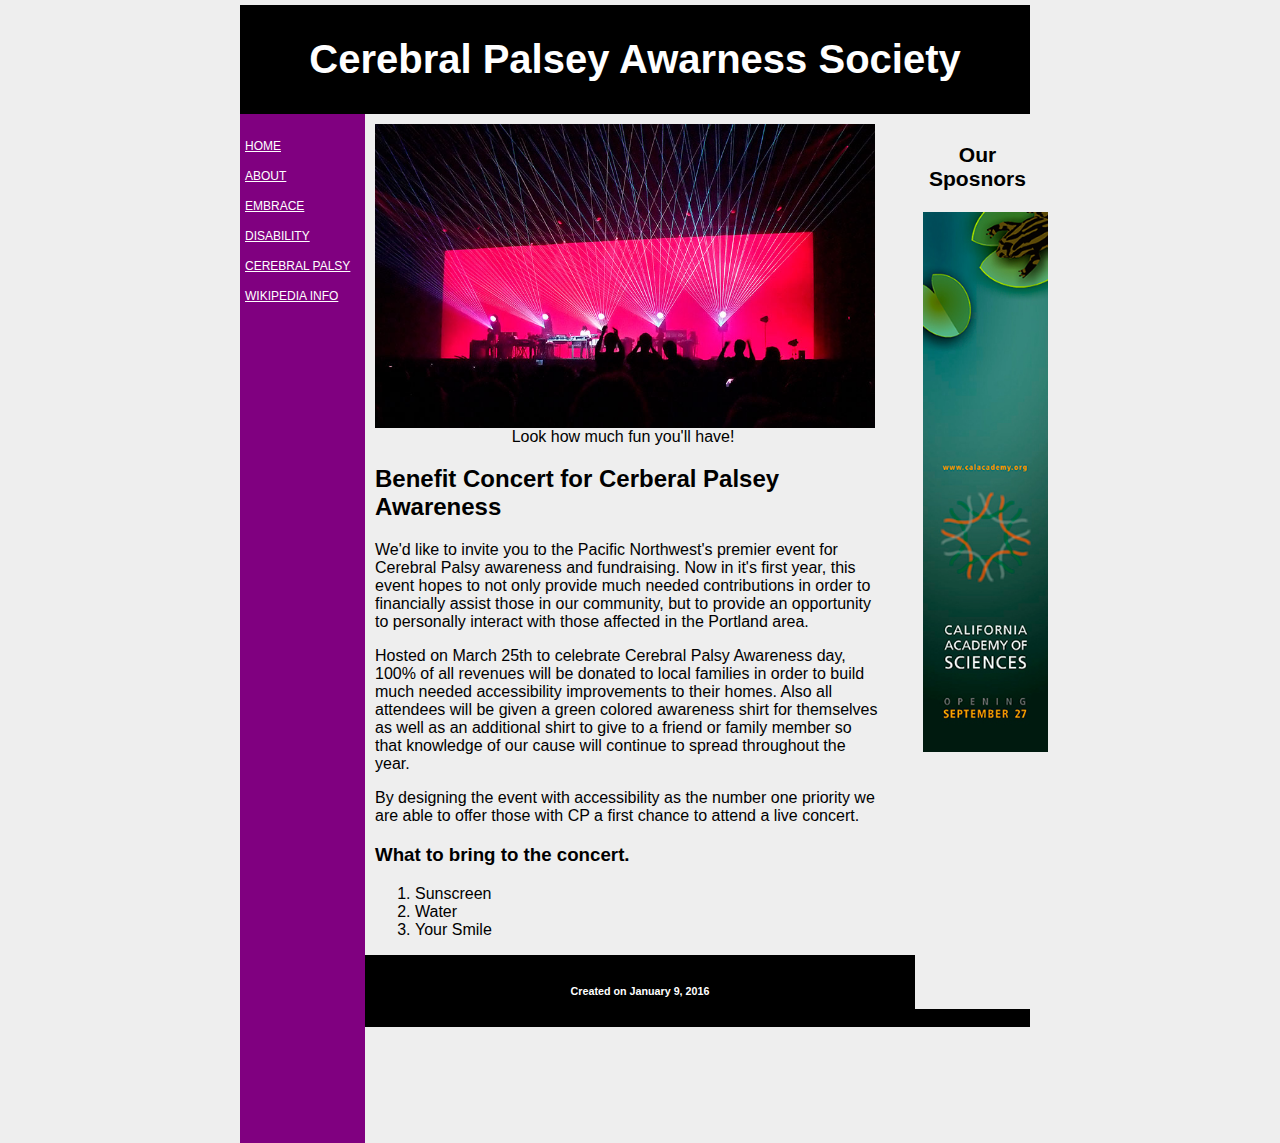
==== about_us.html @ f7daedd5 "First Commit" ====
<html>
  <head>
    <title>Cerebral Palsey Awarness Society</title>
    <link href="left_nav.css" rel="stylesheet">
  </head>

  <body>
    <header>
      <h1>Cerebral Palsey Awarness Society</h1>
    </header>

    <nav>
      <ul>
        <li><a href="index.html">home</a></li>
        <li><a href="about_us.html">about</a></li>
        <li><a href="http://www.embracedisability.org/#!resources/c1v2h">EMBRACE disABILITY</a></li>
        <li><a href="http://cerebralpalsy.org">Cerebral Palsy</a></li>
        <li><a href="https://en.wikipedia.org/wiki/Cerebral_palsy">Wikipedia Info</a></li>
      </ul>
    </nav>
    <section>
      <img class="img-resize" src="concert.jpg">
      <div class="caption">Look how much fun you'll have!</div>
      <article>
        <h2>Benefit Concert for Cerberal Palsey Awareness</h2>
        <p>We'd like to invite you to the Pacific Northwest's premier event for Cerebral Palsy awareness and fundraising. Now in it's first year, this event hopes to not only provide much needed contributions in order to financially assist those in our community, but to provide an opportunity to personally interact with those affected in the Portland area.</p>
        <p>Hosted on March 25th to celebrate Cerebral Palsy Awareness day, 100% of all revenues will be donated to local families in order to build much needed accessibility improvements to their homes. Also all attendees will be given a green colored awareness shirt for themselves as well as an additional shirt to give to a friend or family member so that knowledge of our cause will continue to spread throughout the year.</p>
        <p>By designing the event with accessibility as the number one priority we are able to offer those with CP a first chance to attend a live concert.</p>
        <h3>What to bring to the concert.</h3>
        <ol>
          <li>Sunscreen</li>
          <li>Water</li>
          <li>Your Smile</li>
        </ol>
      </article>
    </section>

    <aside>
      <h3>Our Sposnors</h3>
      <img class="corp"src="corporate.jpg">
    </aside>

    <footer>
      <h6>Created on January 9, 2016</h6>
    </footer>

  </body>
</html>
---- left_nav.css ----
* {
  box-sizing: border-box;
}

    html {
      height: 100%;
      font-family: helvetica;
    }
    body {
       width: 800px;
       margin: 0 auto;
       padding-top: 5px;
       height: 100%;
       background-color:#eeeeee;
    }

    header {
        background-color:black;
        color:white;
        text-align:center;
        padding:5px;
        font-size: 20px;
        display: block;
        width: 790px;
    }
    nav {
        line-height:30px;
        background-color: purple;
        min-height:115%;
        width:125px;
        display: inline-block;
        vertical-align: top;
        padding:5px;
        font-size: 12px;
        text-align: left;
        margin: 0;
        float:left;
    }
    nav ul {
        list-style-type: none;
        padding: 0;
        text-transform: uppercase;
    }
    a {
        color: white;
    }
    section {
        width: 516px;
        display: inline-block;
        background-color:#eeeeee;
        margin: 0px;
    }
    article{
      padding-left: 10px;
    }
    .img-resize {
      max-width: 510px;
      margin: 0;
      padding-left: 10px;
      padding-top: 10px;
    }
    .caption{
      text-align:center;
    }
    aside {
      width: 125px;
      display: inline-block;
      vertical-align: top;
      background-color:#eeeeee;
      font-size: 18px;
      min-height: 100%;
      padding: 8px;
      float:right;
      text-align: center;
    }
    .corp{
      max-width: 125px;
    }
    aside ul {
        list-style-type: none;
    }
    footer {
        width: 790px;
        background-color:black;
        color:white;
        text-align:center;
        padding:5px;
        display: block;
    }
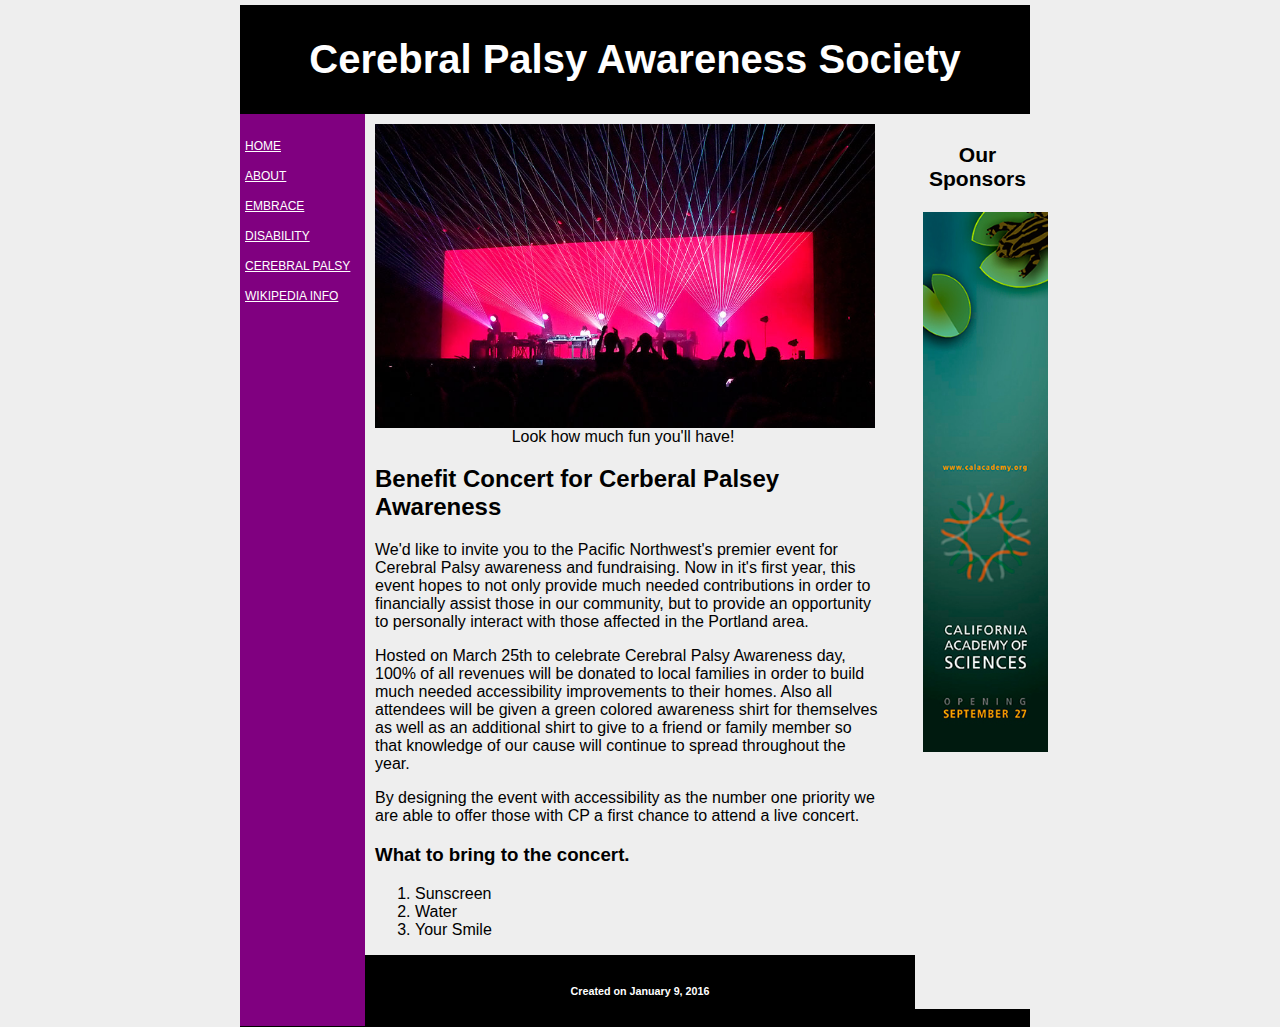
==== commit 55d6bfc3: "Cleaned Up Content" ====
--- a/about_us.html
+++ b/about_us.html
@@ -1,12 +1,12 @@
 <html>
   <head>
-    <title>Cerebral Palsey Awarness Society</title>
+    <title>Cerebral Palsy Awareness</title>
     <link href="left_nav.css" rel="stylesheet">
   </head>
 
   <body>
     <header>
-      <h1>Cerebral Palsey Awarness Society</h1>
+      <h1>Cerebral Palsy Awareness Society</h1>
     </header>
 
     <nav>
@@ -36,7 +36,7 @@
     </section>
 
     <aside>
-      <h3>Our Sposnors</h3>
+      <h3>Our Sponsors</h3>
       <img class="corp"src="corporate.jpg">
     </aside>
 
--- a/left_nav.css
+++ b/left_nav.css
@@ -26,7 +26,7 @@
     nav {
         line-height:30px;
         background-color: purple;
-        min-height:115%;
+        min-height:102%;
         width:125px;
         display: inline-block;
         vertical-align: top;
